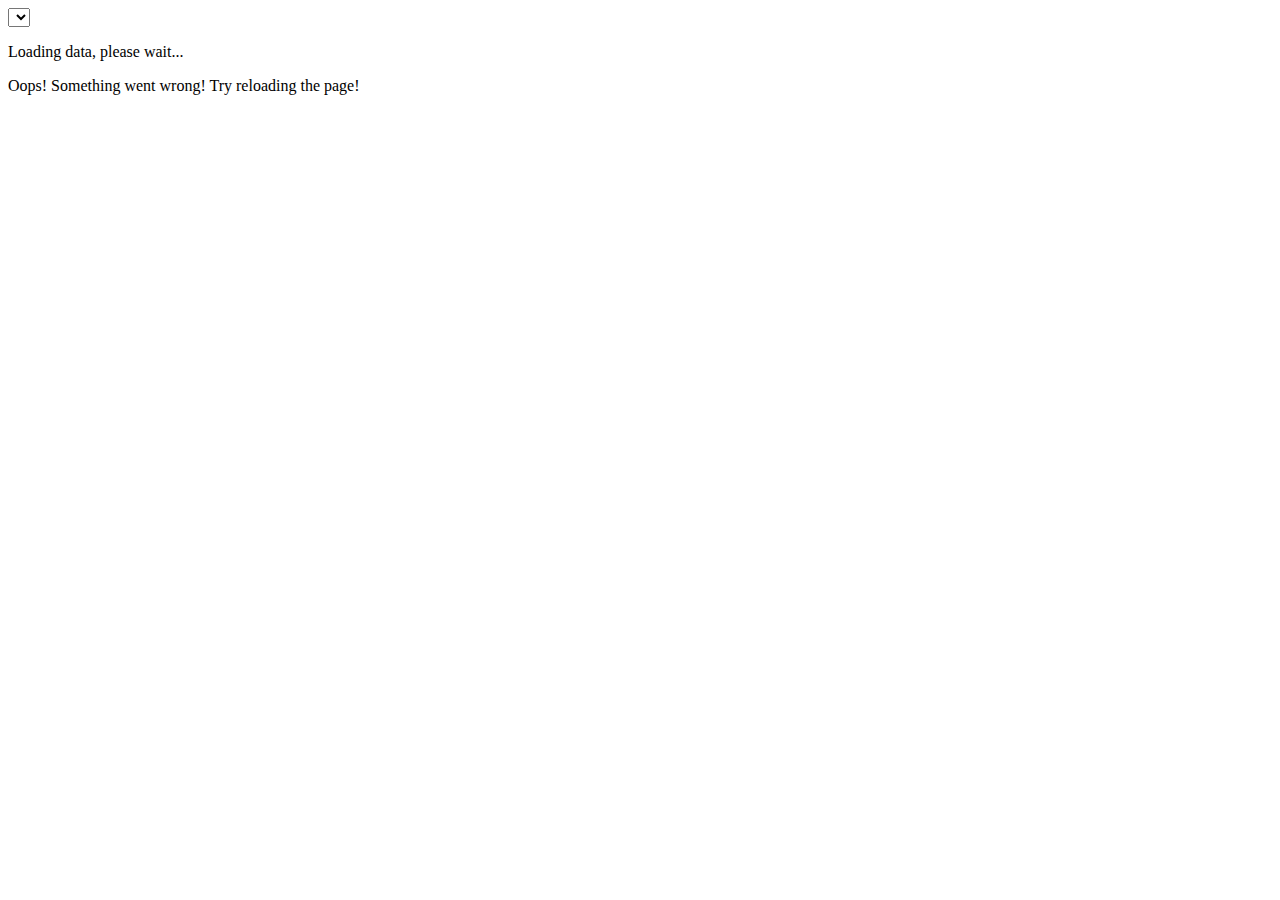
==== index.html @ 32328f1c "Deploying to gh-pages from @ filimon4uck/goit-advancedjs-hw-04@c0d7a5435c21f1a17a6d96ebf243aadc2475e" ====
<!DOCTYPE html>
<html lang="en">
  <head>
    <meta charset="UTF-8" />
    <meta name="viewport" content="width=device-width, initial-scale=1.0" />
    <title>Homework 10</title>
    <script type="module" crossorigin src="/goit-advancedjs-hw-04/commonHelpers.js"></script>
  </head>
  <body>
    <select class="breed-select"></select>
    <p class="loader">Loading data, please wait...</p>
    <p class="error">Oops! Something went wrong! Try reloading the page!</p>
    <div class="cat-info"></div>

    
  </body>
</html>
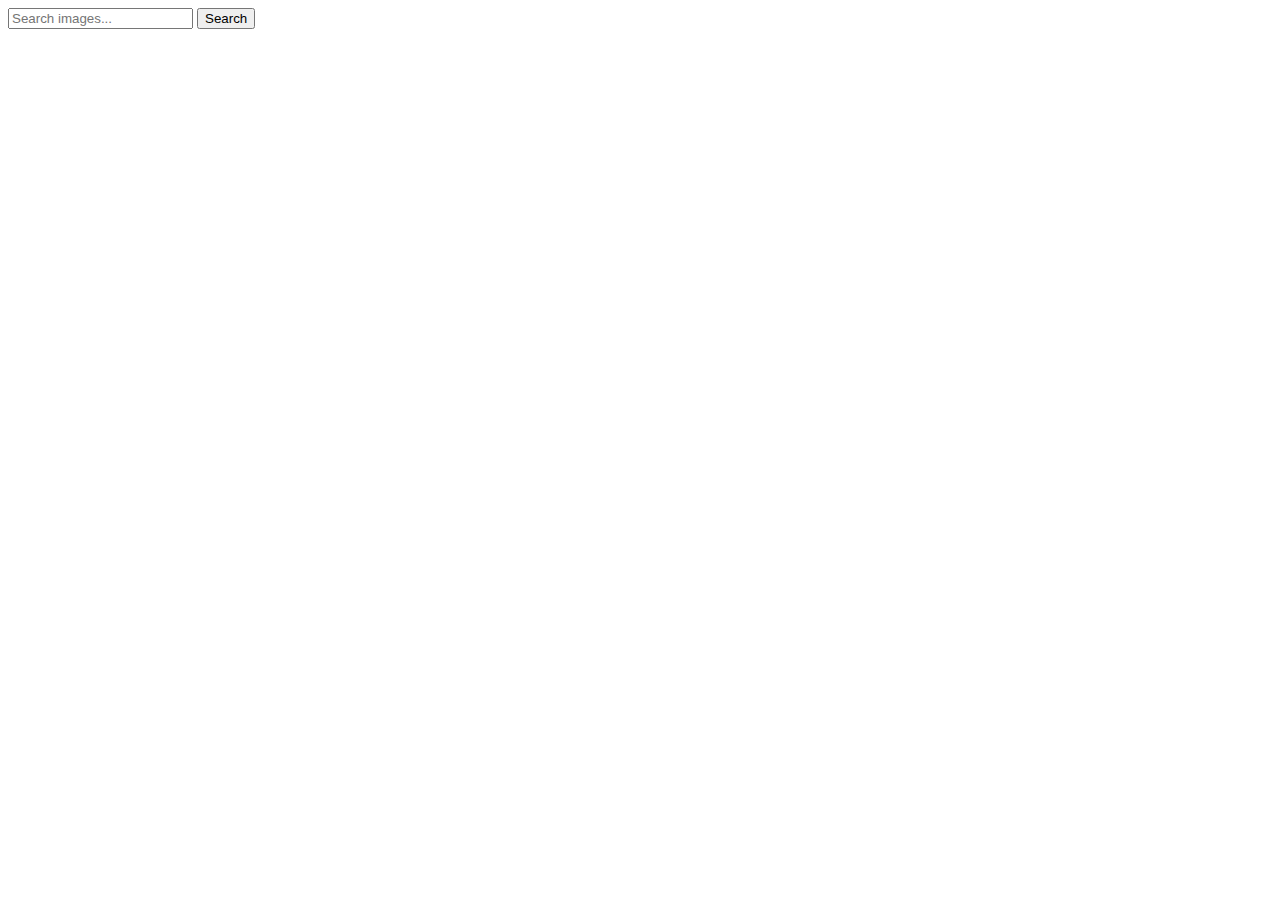
==== commit 5fbc07f3: "Deploying to gh-pages from @ filimon4uck/goit-advancedjs-hw-04@20894f23e97747de534bad28fb8437ef6d270" ====
--- a/index.html
+++ b/index.html
@@ -3,15 +3,42 @@
   <head>
     <meta charset="UTF-8" />
     <meta name="viewport" content="width=device-width, initial-scale=1.0" />
-    <title>Homework 10</title>
+    <title>Search app</title>
+    
+
+    
     <script type="module" crossorigin src="/goit-advancedjs-hw-04/commonHelpers.js"></script>
+    <link rel="modulepreload" crossorigin href="/goit-advancedjs-hw-04/assets/vendor-f67ecabd.js">
+    <link rel="stylesheet" href="/goit-advancedjs-hw-04/assets/vendor-eb6030bc.css">
+    <link rel="stylesheet" href="/goit-advancedjs-hw-04/assets/index-0f767253.css">
   </head>
   <body>
-    <select class="breed-select"></select>
-    <p class="loader">Loading data, please wait...</p>
-    <p class="error">Oops! Something went wrong! Try reloading the page!</p>
-    <div class="cat-info"></div>
-
-    
+    <div class="search-container">
+      <form class="search-form" id="search-form">
+        <div class="input-group">
+          <div class="input-group2">
+            <label>
+              <input
+              type="text"
+              class="search-field"
+              name="searchQuery"
+              autocomplete="off"
+              placeholder="Search images..."
+              />
+            </label>
+            <button
+            type="submit"
+            class="search-submit">Search<button\>
+              
+            </div>
+          </div>
+        </form>
+      </div>
+      <div class="container">
+      <div class="gallery">
+      </div>
+      <div class="js-guarg">
+      </div>
+      </div>
   </body>
 </html>
